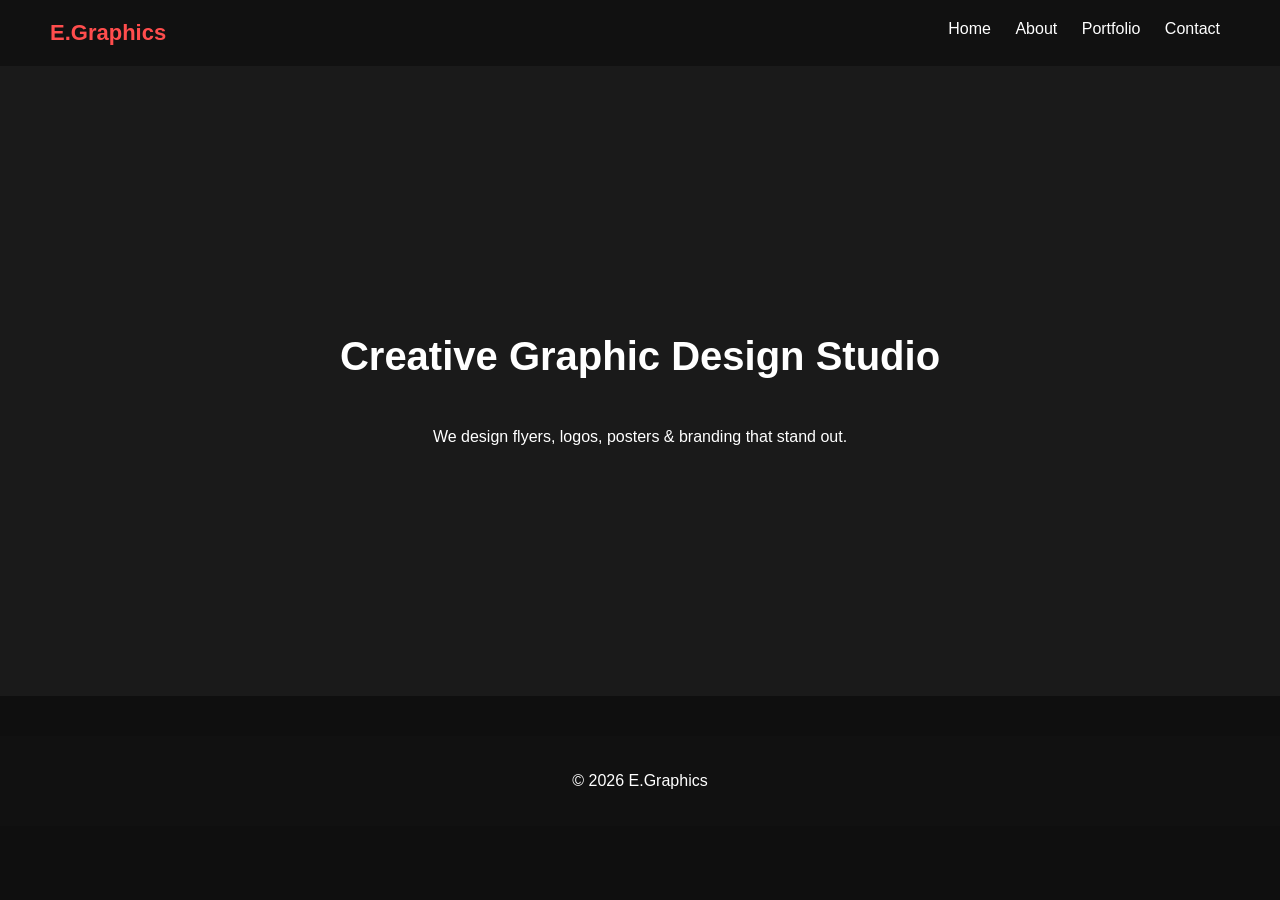
==== index.html @ dcaa7939 "Add files via upload" ====
<!DOCTYPE html>
<html>
<head>
  <title>E.Graphics - Home</title>
  <link rel="stylesheet" href="style.css">
</head>

<body>

<header>
  <div class="logo">E.Graphics</div>
  <nav>
    <a href="index.html">Home</a>
    <a href="about.html">About</a>
    <a href="portfolio.html">Portfolio</a>
    <a href="contact.html">Contact</a>
  </nav>
</header>

<section class="hero">
  <h1>Creative Graphic Design Studio</h1>
  <p>We design flyers, logos, posters & branding that stand out.</p>
</section>

<footer>
  <p>© 2026 E.Graphics</p>
</footer>

</body>
</html>
---- style.css ----
body {
  margin: 0;
  font-family: Arial, sans-serif;
  background: #0f0f0f;
  color: white;
}

/* HEADER */
header {
  display: flex;
  justify-content: space-between;
  padding: 20px 50px;
  background: #111;
  position: sticky;
  top: 0;
}

.logo {
  font-size: 22px;
  color: #ff4d4d;
  font-weight: bold;
}

nav a {
  margin: 0 10px;
  text-decoration: none;
  color: white;
}

nav a:hover {
  color: #ff4d4d;
}

/* HERO */
.hero {
  height: 70vh;
  display: flex;
  flex-direction: column;
  justify-content: center;
  align-items: center;
  text-align: center;
  background: #1a1a1a;
}

.hero h1 {
  font-size: 40px;
}

/* CONTENT */
.content {
  padding: 60px;
  text-align: center;
}

/* PORTFOLIO GRID */
.grid {
  display: grid;
  grid-template-columns: repeat(2, 1fr);
  gap: 20px;
  margin-top: 20px;
}

.box {
  background: #222;
  padding: 40px;
  border-radius: 10px;
}

/* FOOTER */
footer {
  text-align: center;
  padding: 20px;
  background: #111;
  margin-top: 40px;
}
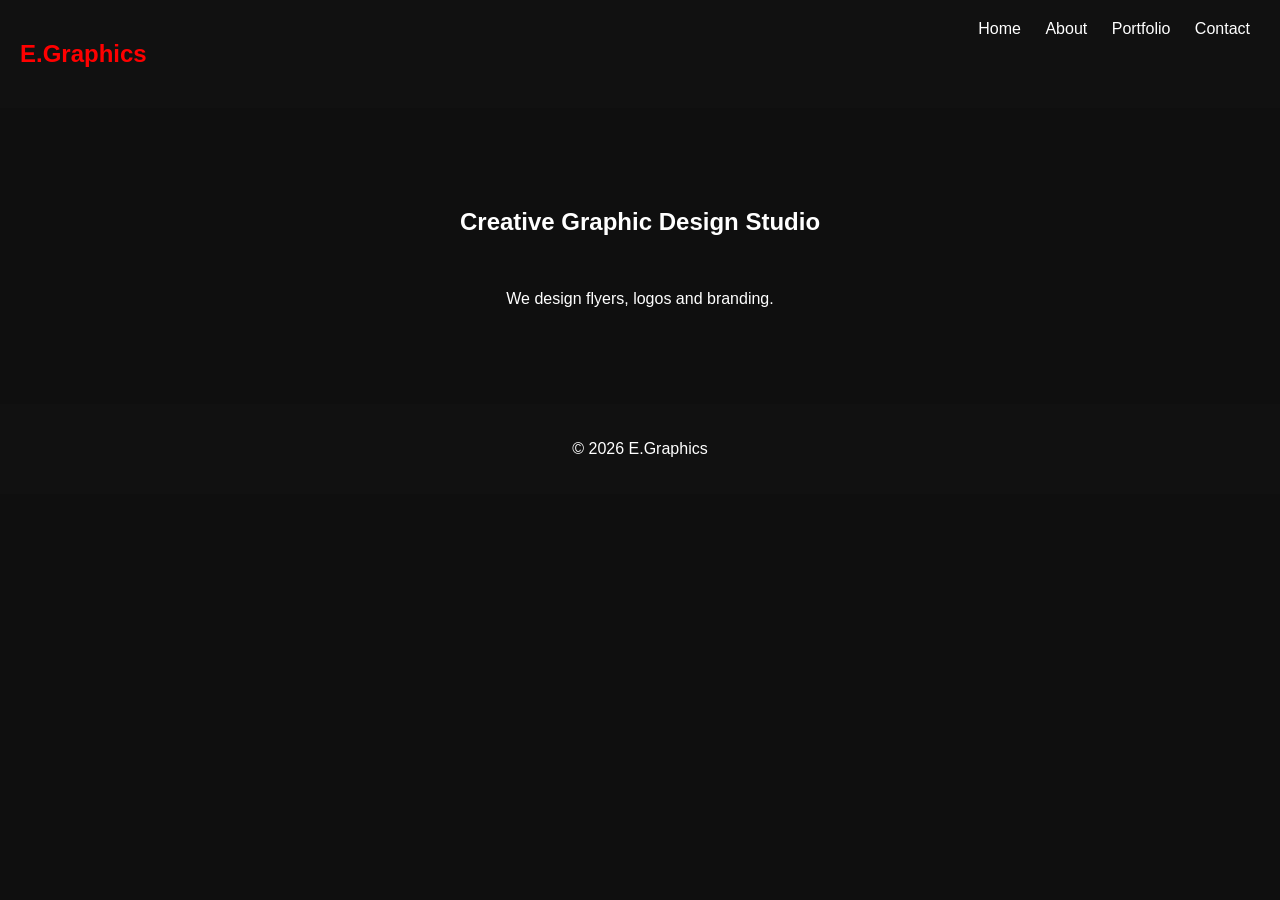
==== commit bf6713df: "Add files via upload" ====
--- a/index.html
+++ b/index.html
@@ -8,7 +8,8 @@
 <body>
 
 <header>
-  <div class="logo">E.Graphics</div>
+  <h2 class="logo">E.Graphics</h2>
+
   <nav>
     <a href="index.html">Home</a>
     <a href="about.html">About</a>
@@ -19,7 +20,8 @@
 
 <section class="hero">
   <h1>Creative Graphic Design Studio</h1>
-  <p>We design flyers, logos, posters & branding that stand out.</p>
+  <img src="./Picsart_25-10-08_16-10-29-252-01.jpeg" alt="" height="300">
+  <p>We design flyers, logos and branding.</p>
 </section>
 
 <footer>
--- a/style.css
+++ b/style.css
@@ -1,75 +1,112 @@
 body {
   margin: 0;
-  font-family: Arial, sans-serif;
+  font-family: Arial;
   background: #0f0f0f;
   color: white;
 }
 
-/* HEADER */
 header {
   display: flex;
   justify-content: space-between;
-  padding: 20px 50px;
+  padding: 20px;
   background: #111;
-  position: sticky;
-  top: 0;
 }
 
 .logo {
-  font-size: 22px;
-  color: #ff4d4d;
+  color: red;
   font-weight: bold;
 }
 
 nav a {
   margin: 0 10px;
+  color: white;
   text-decoration: none;
-  color: white;
 }
 
 nav a:hover {
-  color: #ff4d4d;
+  color: red;
 }
 
-/* HERO */
 .hero {
-  height: 70vh;
-  display: flex;
-  flex-direction: column;
-  justify-content: center;
-  align-items: center;
   text-align: center;
-  background: #1a1a1a;
+  padding: 80px 20px;
 }
 
-.hero h1 {
-  font-size: 40px;
-}
-
-/* CONTENT */
-.content {
-  padding: 60px;
-  text-align: center;
-}
-
-/* PORTFOLIO GRID */
-.grid {
-  display: grid;
-  grid-template-columns: repeat(2, 1fr);
-  gap: 20px;
-  margin-top: 20px;
-}
-
-.box {
-  background: #222;
-  padding: 40px;
-  border-radius: 10px;
-}
-
-/* FOOTER */
 footer {
   text-align: center;
   padding: 20px;
   background: #111;
-  margin-top: 40px;
+}
+
+.about {
+  text-align: center;
+  padding: 60px 20px;
+  max-width: 700px;
+  margin: auto;
+}
+
+.about h1 {
+  color: white;
+}
+
+.portfolio {
+  text-align: center;
+  padding: 60px 20px;
+}
+
+.grid {
+  display: flex;
+  justify-content: center;
+  flex-wrap: wrap;
+  gap: 20px;
+}
+
+.portfolio-img {
+  width: 250px;
+  height: 300px;
+  object-fit: cover;
+  border-radius: 10px;
+  transition: 0.3s;
+}
+
+.portfolio-img:hover {
+  transform: scale(1.05);
+}
+
+.contact {
+  text-align: center;
+  padding: 50px 20px;
+}
+
+.contact-box {
+  background: #1a1a1a;
+  padding: 20px;
+  margin: 20px auto;
+  width: 80%;
+  border-radius: 10px;
+}
+
+form {
+  margin-top: 20px;
+}
+
+input, textarea {
+  width: 80%;
+  padding: 10px;
+  margin: 10px 0;
+  border: none;
+  border-radius: 5px;
+}
+
+button {
+  padding: 10px 20px;
+  background: red;
+  color: white;
+  border: none;
+  cursor: pointer;
+  border-radius: 5px;
+}
+
+button:hover {
+  background: darkred;
 }
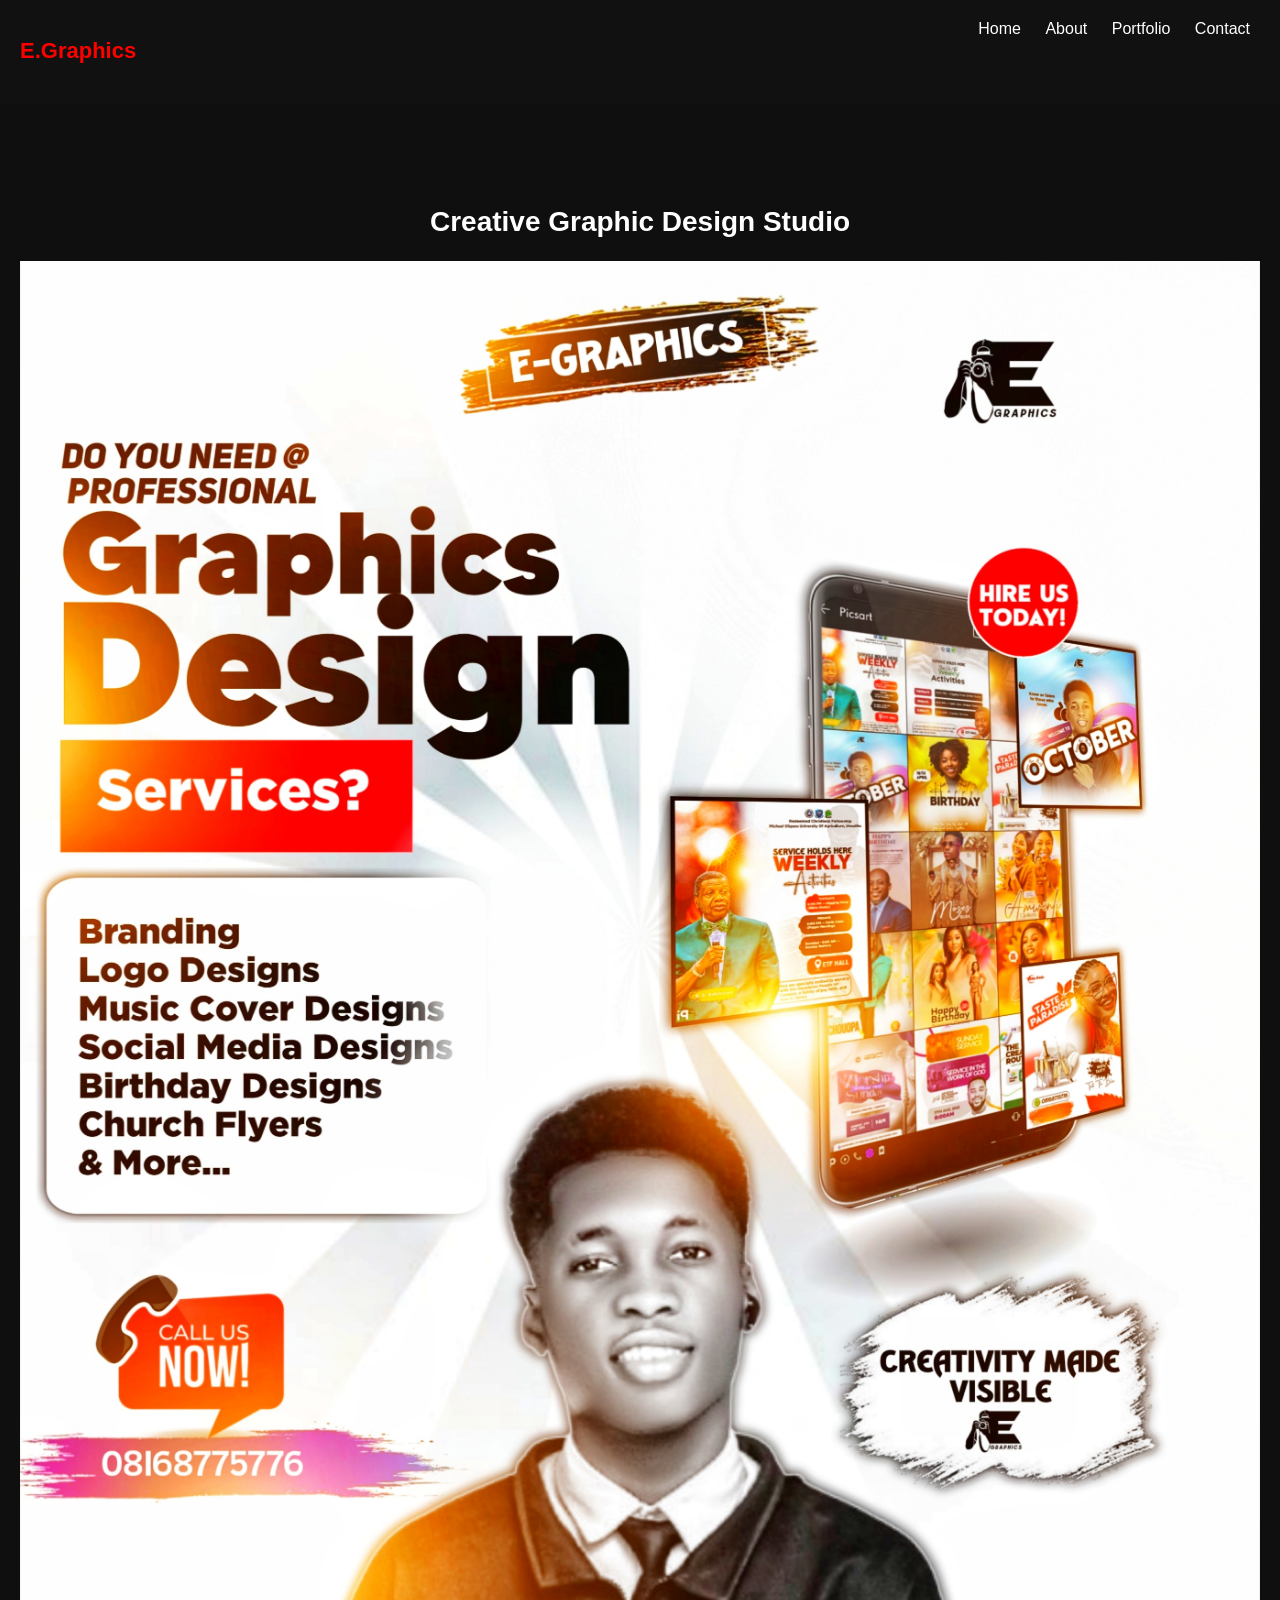
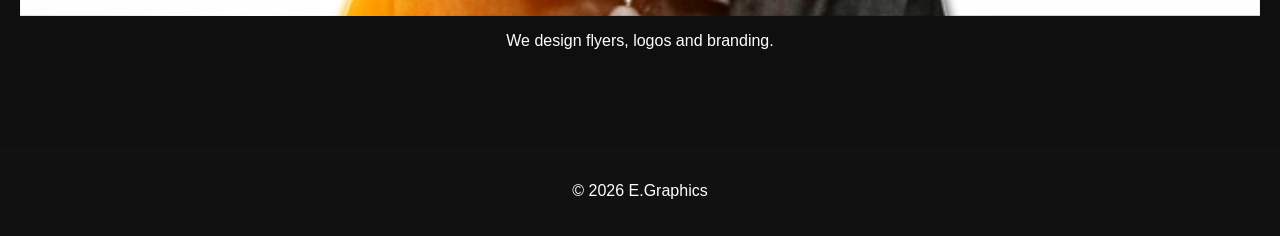
==== commit 39c0c5fe: "Add files via upload" ====
--- a/index.html
+++ b/index.html
@@ -18,6 +18,8 @@
   </nav>
 </header>
 
+<meta name="viewport" content="width=device-width, initial-scale=1.0">
+
 <section class="hero">
   <h1>Creative Graphic Design Studio</h1>
   <img src="./Picsart_25-10-08_16-10-29-252-01.jpeg" alt="" height="300">
--- a/style.css
+++ b/style.css
@@ -109,4 +109,39 @@
 
 button:hover {
   background: darkred;
+}
+
+body {
+  margin: 0;
+  font-family: Arial, sans-serif;
+}
+
+.container {
+  width: 90%;
+  max-width: 1200px;
+  margin: auto;
+}
+
+img {
+  width: 100%;
+  height: auto;
+  display: block;
+}
+
+h1 {
+  font-size: 28px;
+}
+
+h2 {
+  font-size: 22px;
+}
+
+@media screen and (max-width: 768px) {
+  h1 {
+    font-size: 24px;
+  }
+
+  p {
+    font-size: 16px;
+  }
 }
